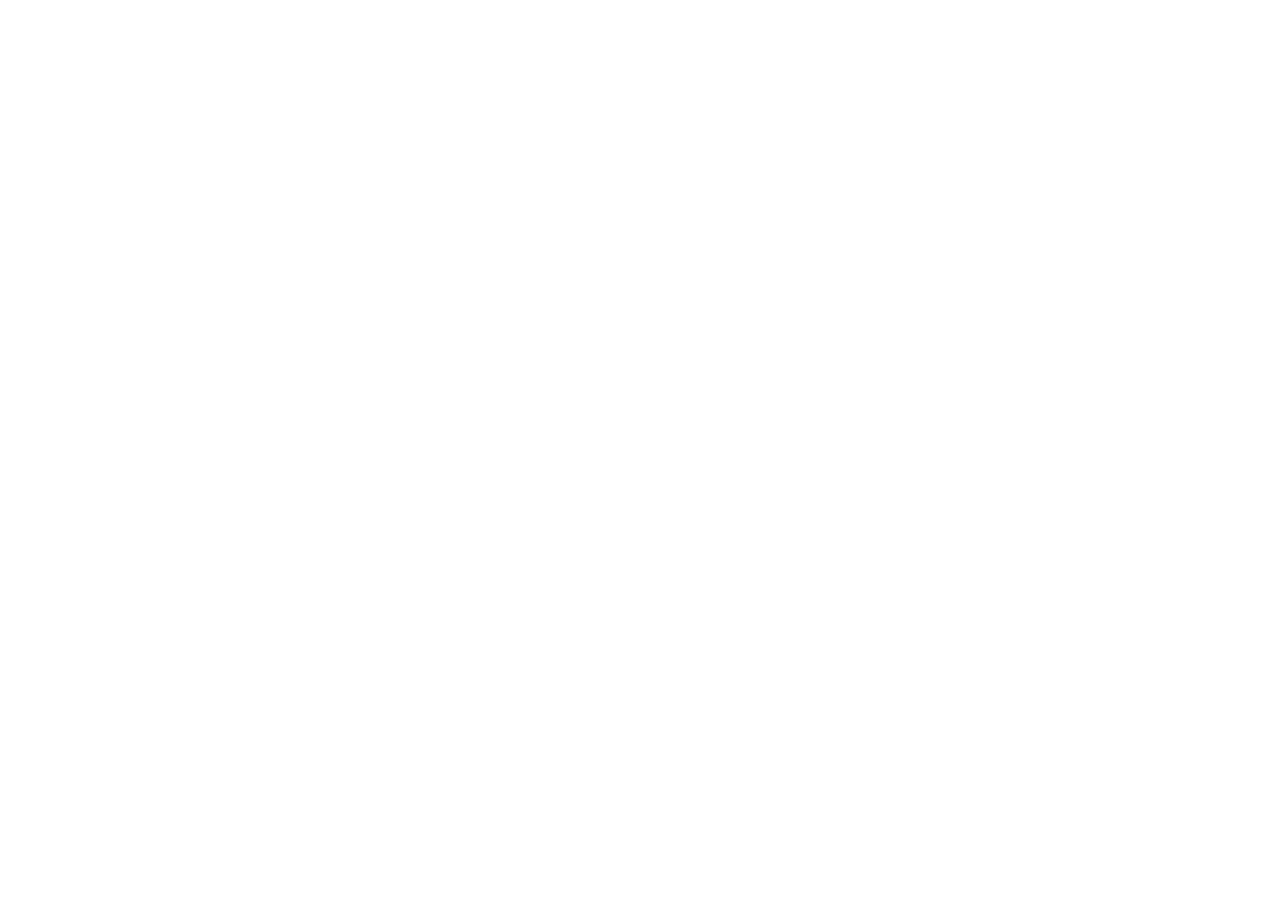
==== 02 - events-management/index.html @ 730ccd6a "Projet2 - JavascriptBasic" ====
<!DOCTYPE html>
<html lang="en">
<head>
    <meta charset="UTF-8">
    <meta name="viewport" content="width=device-width, initial-scale=1.0">
    <title>Events Management</title>
</head>
<body>
    <!-- Your code goes here -->
    <img id="img-base" src="https://dousopal.fr/wp-content/uploads/2022/06/dents-pourries-1200x900.jpg" alt="">
    <!-- https://placehold.it/400x400 -->
    <script src="js/exercices.js"></script>
</body>
</html>
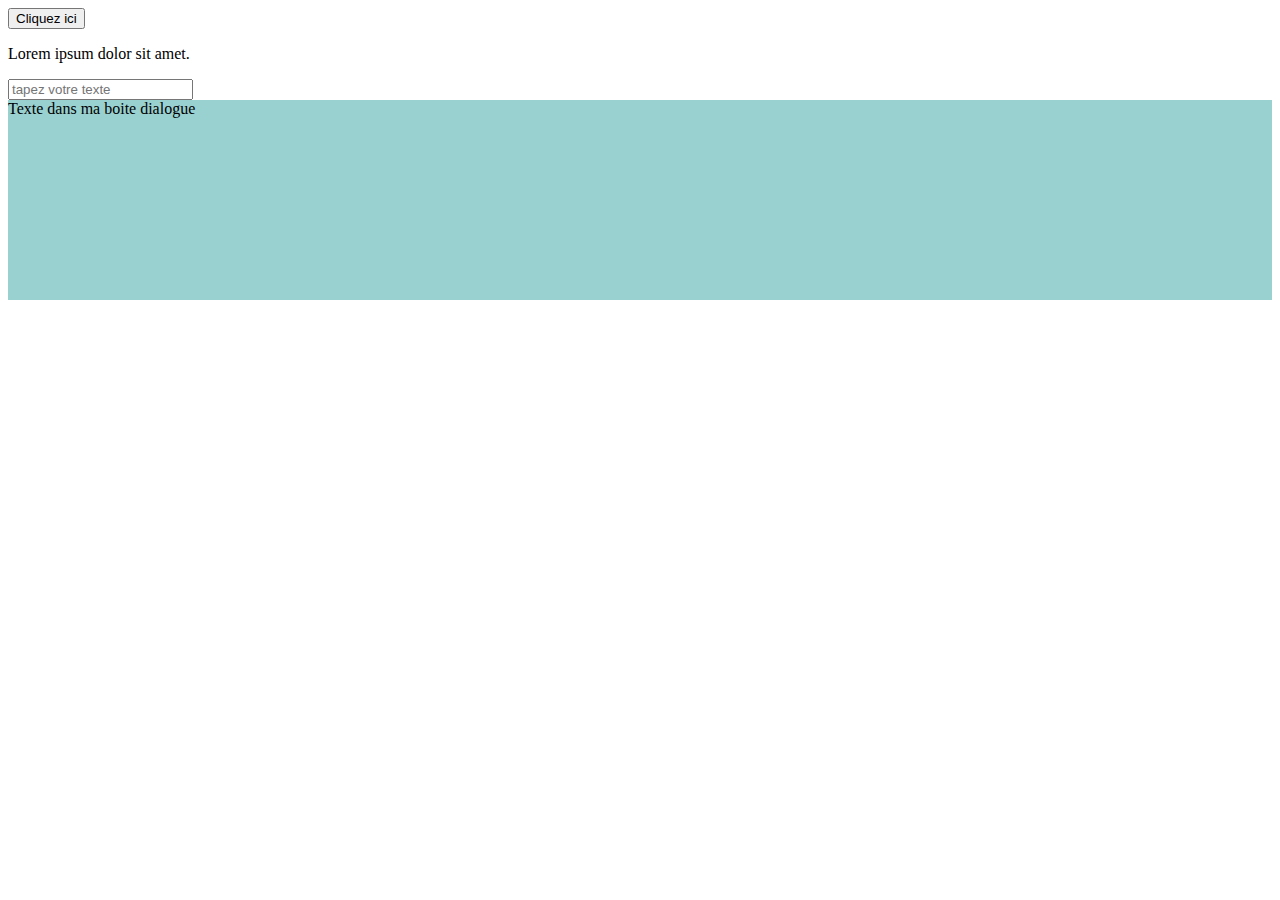
==== commit ee489af2: "build ex02 events management" ====
--- a/02 - events-management/index.html
+++ b/02 - events-management/index.html
@@ -7,8 +7,12 @@
 </head>
 <body>
     <!-- Your code goes here -->
-    <img id="img-base" src="https://dousopal.fr/wp-content/uploads/2022/06/dents-pourries-1200x900.jpg" alt="">
-    <!-- https://placehold.it/400x400 -->
+    <button id="btn-ex2-1">Cliquez ici</button>
+    <div id="mouse1">
+        <p>Lorem ipsum dolor sit amet.</p>
+    </div>
+    <input id="input-ex3" type="text" placeholder="tapez votre texte">
+    <div id="divEx4" style="height: 200px; background-color: rgb(153, 209, 209);"></div>
     <script src="js/exercices.js"></script>
 </body>
 </html>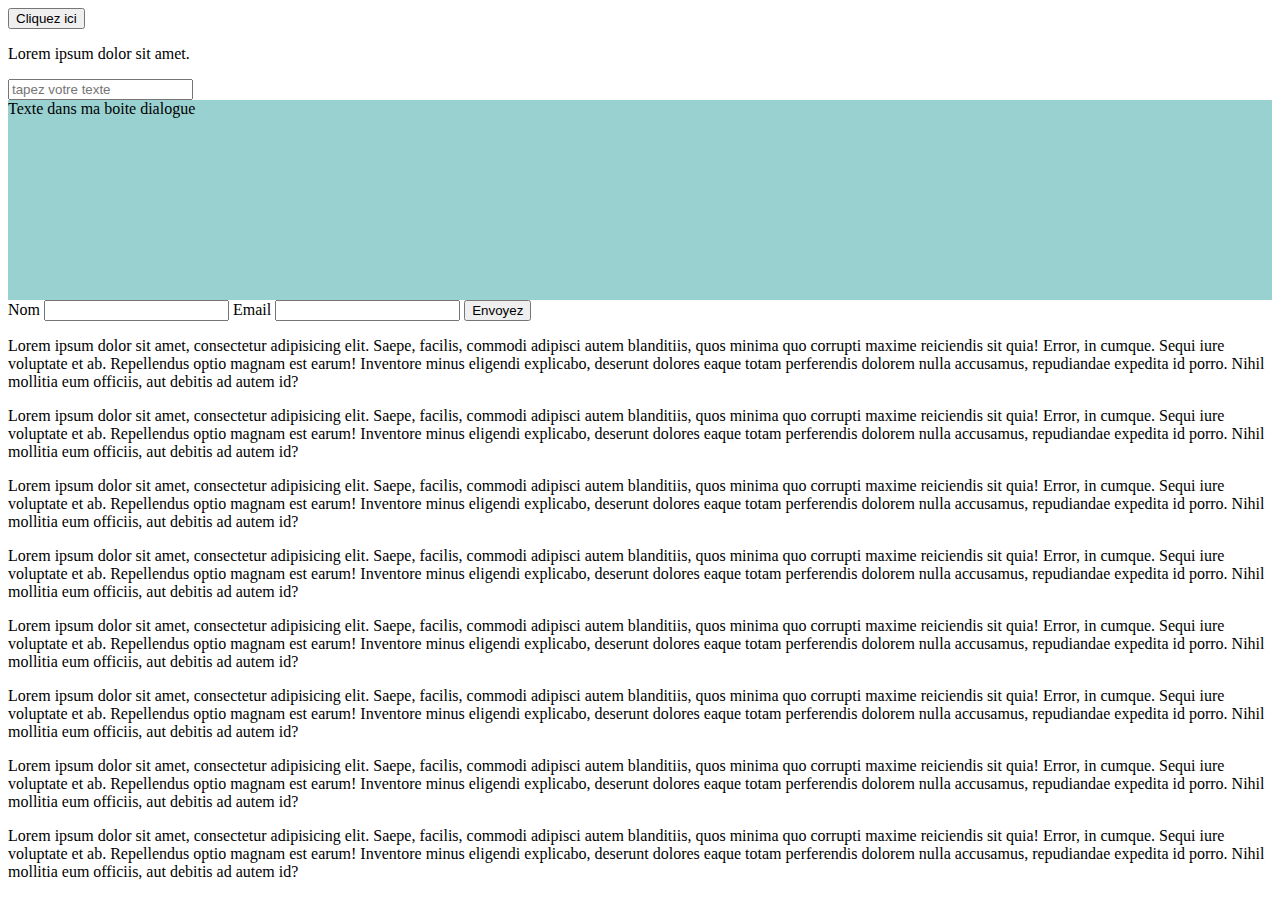
==== commit 99e34cd0: "build ex3-1" ====
--- a/02 - events-management/index.html
+++ b/02 - events-management/index.html
@@ -1,10 +1,12 @@
 <!DOCTYPE html>
 <html lang="en">
+
 <head>
     <meta charset="UTF-8">
     <meta name="viewport" content="width=device-width, initial-scale=1.0">
     <title>Events Management</title>
 </head>
+
 <body>
     <!-- Your code goes here -->
     <button id="btn-ex2-1">Cliquez ici</button>
@@ -13,6 +15,73 @@
     </div>
     <input id="input-ex3" type="text" placeholder="tapez votre texte">
     <div id="divEx4" style="height: 200px; background-color: rgb(153, 209, 209);"></div>
+    <form id="formulaire" action="" method="post">
+        <label for="name">Nom</label>
+        <input type="text" id="name">
+        <label for="email">Email</label>
+        <input type="text" id="email">
+
+        <input type="submit" value="Envoyez">
+        <p id="messageError"></p>
+    </form>
+    <section id="lorem1">
+        <p>Lorem ipsum dolor sit amet, consectetur adipisicing elit. Saepe, facilis, commodi adipisci autem blanditiis,
+            quos minima quo corrupti maxime reiciendis sit quia! Error, in cumque. Sequi iure voluptate et ab.
+            Repellendus optio magnam est earum! Inventore minus eligendi explicabo, deserunt dolores eaque totam
+            perferendis dolorem nulla accusamus, repudiandae expedita id porro. Nihil mollitia eum officiis, aut debitis
+            ad autem id?</p>
+    </section>
+    <section>
+        <p>Lorem ipsum dolor sit amet, consectetur adipisicing elit. Saepe, facilis, commodi adipisci autem blanditiis,
+            quos minima quo corrupti maxime reiciendis sit quia! Error, in cumque. Sequi iure voluptate et ab.
+            Repellendus optio magnam est earum! Inventore minus eligendi explicabo, deserunt dolores eaque totam
+            perferendis dolorem nulla accusamus, repudiandae expedita id porro. Nihil mollitia eum officiis, aut debitis
+            ad autem id?</p>
+    </section>
+    <section>
+        <p>Lorem ipsum dolor sit amet, consectetur adipisicing elit. Saepe, facilis, commodi adipisci autem blanditiis,
+            quos minima quo corrupti maxime reiciendis sit quia! Error, in cumque. Sequi iure voluptate et ab.
+            Repellendus optio magnam est earum! Inventore minus eligendi explicabo, deserunt dolores eaque totam
+            perferendis dolorem nulla accusamus, repudiandae expedita id porro. Nihil mollitia eum officiis, aut debitis
+            ad autem id?</p>
+    </section>
+    <section>
+        <p>Lorem ipsum dolor sit amet, consectetur adipisicing elit. Saepe, facilis, commodi adipisci autem blanditiis,
+            quos minima quo corrupti maxime reiciendis sit quia! Error, in cumque. Sequi iure voluptate et ab.
+            Repellendus optio magnam est earum! Inventore minus eligendi explicabo, deserunt dolores eaque totam
+            perferendis dolorem nulla accusamus, repudiandae expedita id porro. Nihil mollitia eum officiis, aut debitis
+            ad autem id?</p>
+    </section>
+    <section>
+        <p>Lorem ipsum dolor sit amet, consectetur adipisicing elit. Saepe, facilis, commodi adipisci autem blanditiis,
+            quos minima quo corrupti maxime reiciendis sit quia! Error, in cumque. Sequi iure voluptate et ab.
+            Repellendus optio magnam est earum! Inventore minus eligendi explicabo, deserunt dolores eaque totam
+            perferendis dolorem nulla accusamus, repudiandae expedita id porro. Nihil mollitia eum officiis, aut debitis
+            ad autem id?</p>
+    </section>
+    <section>
+        <p>Lorem ipsum dolor sit amet, consectetur adipisicing elit. Saepe, facilis, commodi adipisci autem blanditiis,
+            quos minima quo corrupti maxime reiciendis sit quia! Error, in cumque. Sequi iure voluptate et ab.
+            Repellendus optio magnam est earum! Inventore minus eligendi explicabo, deserunt dolores eaque totam
+            perferendis dolorem nulla accusamus, repudiandae expedita id porro. Nihil mollitia eum officiis, aut debitis
+            ad autem id?</p>
+    </section>
+    <section>
+        <p>Lorem ipsum dolor sit amet, consectetur adipisicing elit. Saepe, facilis, commodi adipisci autem blanditiis,
+            quos minima quo corrupti maxime reiciendis sit quia! Error, in cumque. Sequi iure voluptate et ab.
+            Repellendus optio magnam est earum! Inventore minus eligendi explicabo, deserunt dolores eaque totam
+            perferendis dolorem nulla accusamus, repudiandae expedita id porro. Nihil mollitia eum officiis, aut debitis
+            ad autem id?</p>
+    </section>
+    <section id="lorem2">
+        <p>Lorem ipsum dolor sit amet, consectetur adipisicing elit. Saepe, facilis, commodi adipisci autem blanditiis,
+            quos minima quo corrupti maxime reiciendis sit quia! Error, in cumque. Sequi iure voluptate et ab.
+            Repellendus optio magnam est earum! Inventore minus eligendi explicabo, deserunt dolores eaque totam
+            perferendis dolorem nulla accusamus, repudiandae expedita id porro. Nihil mollitia eum officiis, aut debitis
+            ad autem id?</p>
+    </section>
+
     <script src="js/exercices.js"></script>
 </body>
+
 </html>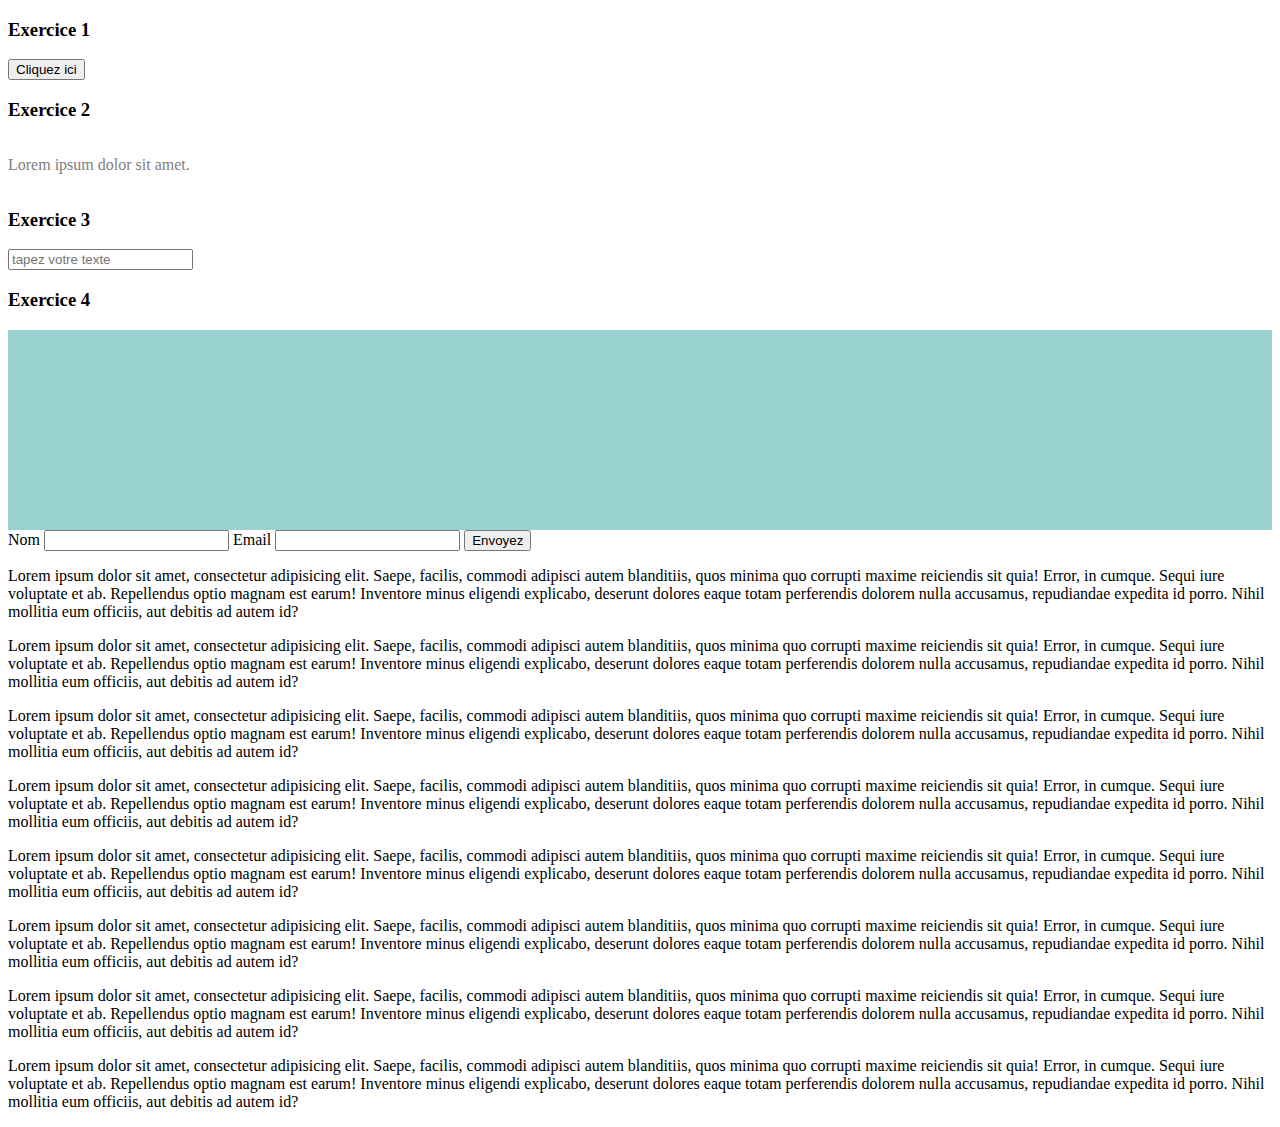
==== commit 133eddfa: "add ex javascript browser ex1&2" ====
--- a/02 - events-management/index.html
+++ b/02 - events-management/index.html
@@ -6,14 +6,24 @@
     <meta name="viewport" content="width=device-width, initial-scale=1.0">
     <title>Events Management</title>
 </head>
-
+<style>
+.style2{border: 2px solid red;}
+.style1{color: gray; line-height: 50px;}
+</style>
 <body>
-    <!-- Your code goes here -->
-    <button id="btn-ex2-1">Cliquez ici</button>
-    <div id="mouse1">
+    <!-- exercice 1 -->
+    <h3>Exercice 1</h3>
+    <button id="btn1">Cliquez ici</button>
+    <!-- exercice 2 -->
+    <h3>Exercice 2</h3>
+    <div id="div2" class="style1">
         <p>Lorem ipsum dolor sit amet.</p>
     </div>
-    <input id="input-ex3" type="text" placeholder="tapez votre texte">
+    <!-- exercice 3 -->
+    <h3>Exercice 3</h3>
+    <input id="input3" type="text" placeholder="tapez votre texte">
+    <!-- exercice 4 -->
+    <h3>Exercice 4</h3>
     <div id="divEx4" style="height: 200px; background-color: rgb(153, 209, 209);"></div>
     <form id="formulaire" action="" method="post">
         <label for="name">Nom</label>
@@ -81,7 +91,12 @@
             ad autem id?</p>
     </section>
 
-    <script src="js/exercices.js"></script>
+    <script src="js/exercice1.js"></script>
+    <script src="js/exercice2.js"></script>
+    <script src="js/exercice3.js"></script>
+    <script src="js/exercice4.js"></script>
+    <script src="js/exercice5.js"></script>
+    <script src="js/exercice6.js"></script>
 </body>
 
 </html>